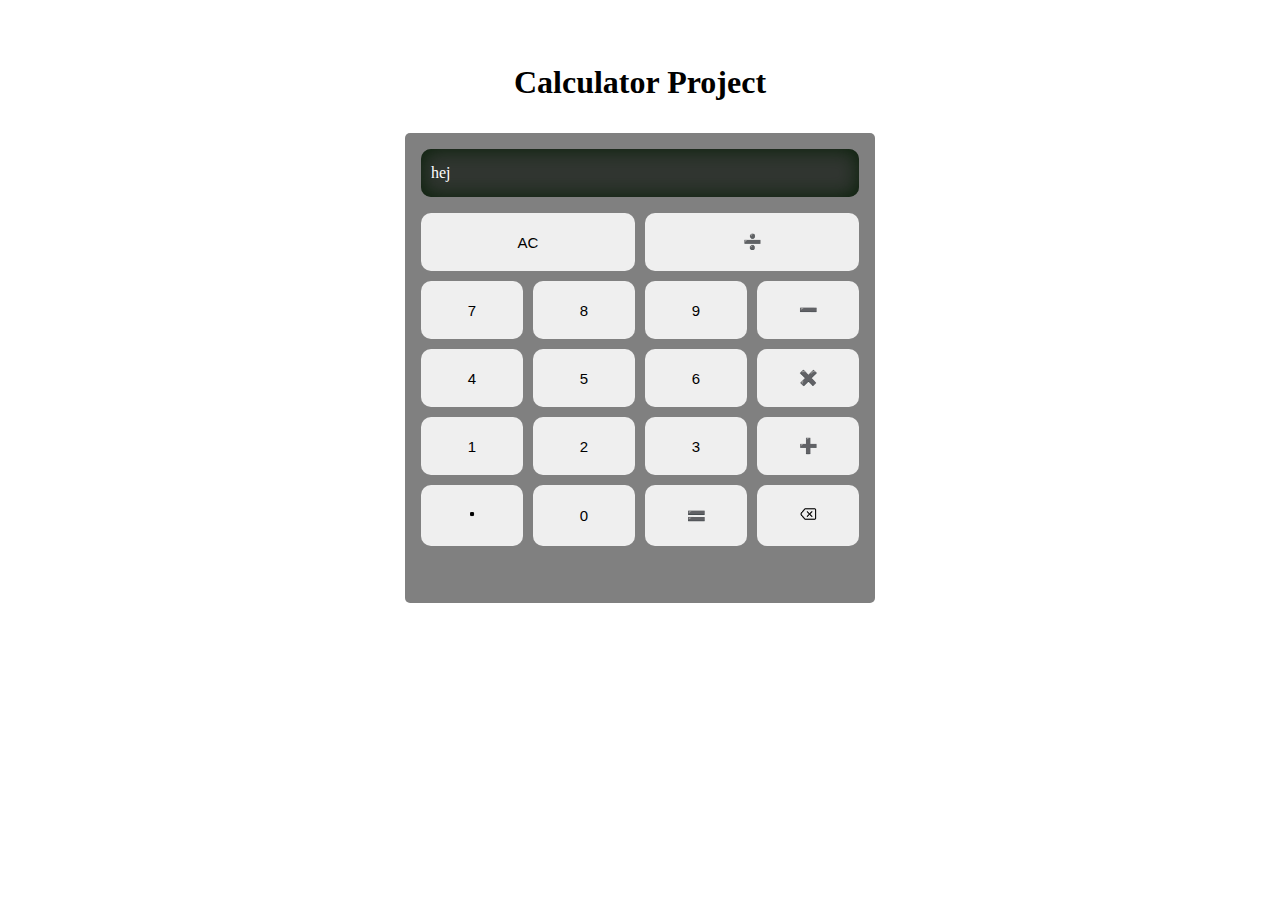
==== day-five/index.html @ 56acf7d4 "add styling and a bit JS" ====
<!DOCTYPE html>
<html lang="en">
  <head>
    <meta charset="UTF-8" />
    <meta name="viewport" content="width=device-width, initial-scale=1.0" />
    <title>Document</title>
    <link rel="stylesheet" href="style.css" />
  </head>
  <body>
    <h1>Calculator Project</h1>
    <div class="container">
      <div class="display">hej</div>
      <div class="buttons-container">
        <div class="row-btn">
          <button id="clear">AC</button>
          <button id="devide">➗</button>
        </div>
        <div class="row-btn">
          <button id="seven">7</button>
          <button id="eight">8</button>
          <button id="nine">9</button>
          <button id="substract">➖</button>
        </div>
        <div class="row-btn">
          <button id="four">4</button>
          <button id="five">5</button>
          <button id="six">6</button>
          <button id="multiply">✖️</button>
        </div>
        <div class="row-btn">
          <button id="one">1</button>
          <button id="two">2</button>
          <button id="three">3</button>
          <button id="add">➕</button>
        </div>
        <div class="row-btn">
          <button id="dot"><img src="dot.png" /></button>
          <button id="zero">0</button>
          <button id="equal">🟰</button>
          <button id="backspace"><img src="delete.png" /></button>
        </div>
      </div>
    </div>
    <script src="calculater.js"></script>
  </body>
</html>
---- day-five/style.css ----
@import url("https://fonts.googleapis.com/css2?family=Orbitron:wght@400..900&display=swap");
.orbitron {
  font-family: "Orbitron", serif;
  font-optical-sizing: auto;
  font-weight: 500;
  font-style: normal;
}

* {
  box-sizing: border-box;
  margin: 0;
  padding: 0;
}

h1 {
  text-align: center;
  margin-top: 2em;
}

.container {
  width: 470px;
  height: 470px;
  margin: 2em auto;
  display: flex;
  flex-direction: column;
  align-items: center;
  border-radius: 5px;
  padding: 1rem;
  background-color: grey;
}

.display {
  background-color: rgb(49, 54, 49);
  width: 100%;
  box-shadow: inset 0 0 20px #071f07;
  color: white;
  overflow: hidden;
  display: flex;
  align-self: center;
  padding: 15px 10px;
  margin-bottom: 1rem;
  border-radius: 10px;
}

.buttons-container {
  display: flex;
  flex-direction: column;
  width: 100%;
  gap: 10px;
}

.row-btn {
  display: flex;
  justify-content: center;
  gap: 10px;
}

.clear {
  grid-row-start: 5;
  grid-row-end: 7;
}

.equal {
  /* grid-column-start: 4;
  grid-row-start: 3;
  grid-row-end: 5; */
}
.zero {
  grid-column-start: -4;
}

button {
  padding: 20px;
  border-radius: 10px;
  border: none;
  cursor: pointer;
  font-size: 15px;
  flex-basis: 25%;
}

button:hover {
  background-color: greenyellow;
  transform: translate(-5px);
}

#clear {
  flex-basis: 50%;
}

#devide {
  flex-basis: 50%;
}

img {
  width: 18px;
}
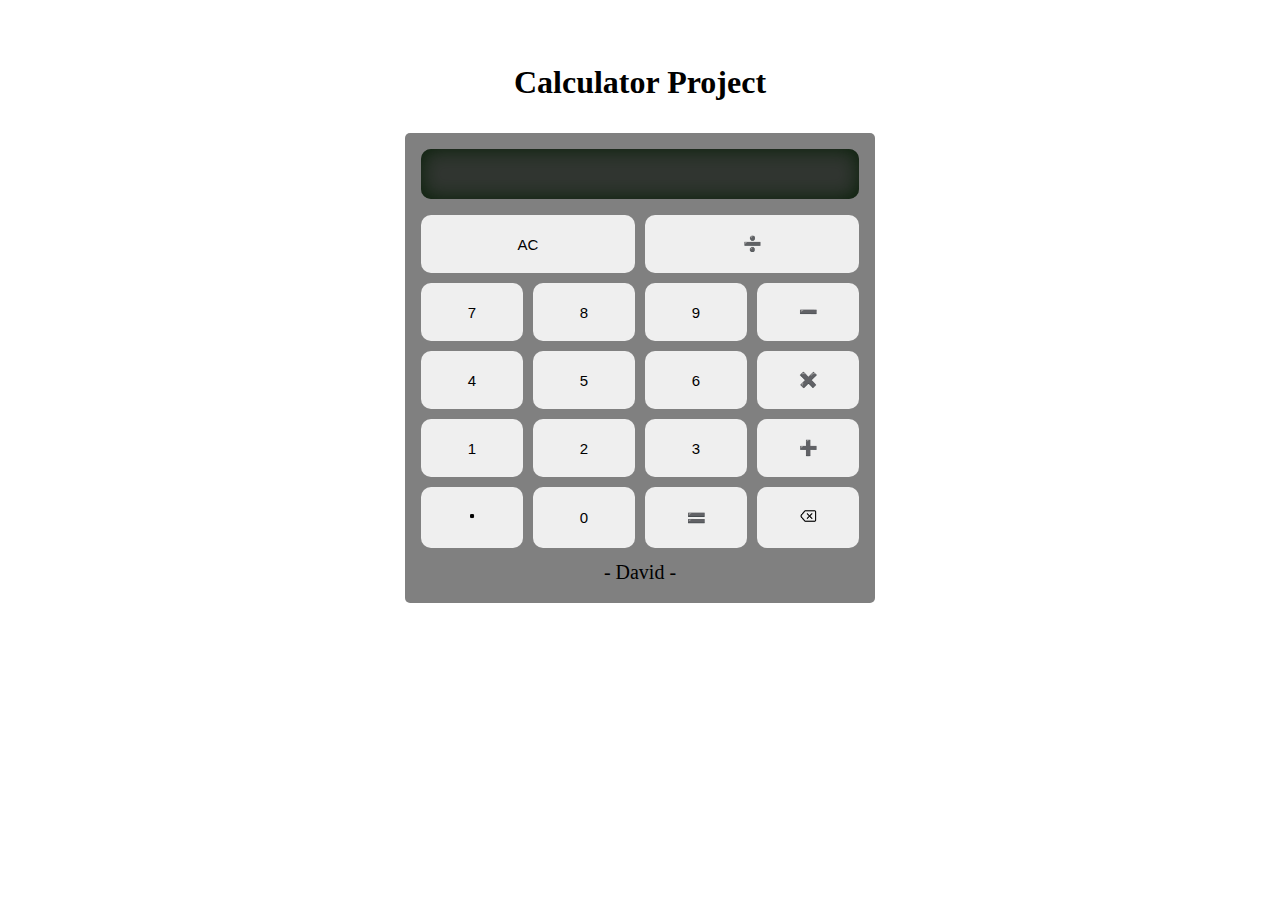
==== commit 13d8ac84: "add more js and css" ====
--- a/day-five/index.html
+++ b/day-five/index.html
@@ -9,7 +9,7 @@
   <body>
     <h1>Calculator Project</h1>
     <div class="container">
-      <div class="display">hej</div>
+      <div class="display"></div>
       <div class="buttons-container">
         <div class="row-btn">
           <button id="clear">AC</button>
@@ -40,6 +40,7 @@
           <button id="backspace"><img src="delete.png" /></button>
         </div>
       </div>
+      <p style="margin-top: 0.8rem; font-size: 20px">- David -</p>
     </div>
     <script src="calculater.js"></script>
   </body>
--- a/day-five/style.css
+++ b/day-five/style.css
@@ -37,7 +37,7 @@
   overflow: hidden;
   display: flex;
   align-self: center;
-  padding: 15px 10px;
+  padding: 25px;
   margin-bottom: 1rem;
   border-radius: 10px;
 }
@@ -60,11 +60,6 @@
   grid-row-end: 7;
 }
 
-.equal {
-  /* grid-column-start: 4;
-  grid-row-start: 3;
-  grid-row-end: 5; */
-}
 .zero {
   grid-column-start: -4;
 }
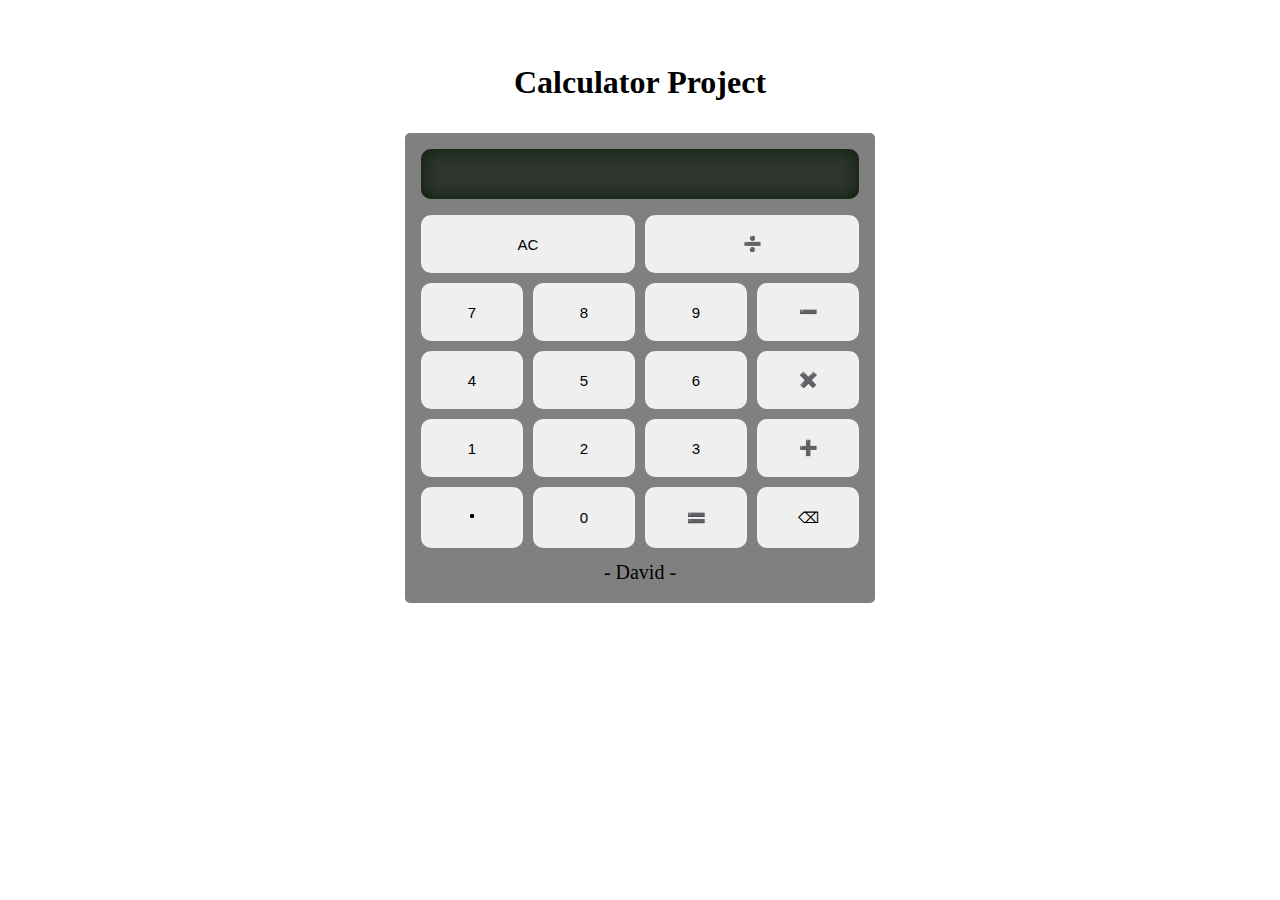
==== commit 68f680c1: "Done with the project, need to fix some minor issus only" ====
--- a/day-five/index.html
+++ b/day-five/index.html
@@ -37,7 +37,7 @@
           <button id="dot"><img src="dot.png" /></button>
           <button id="zero">0</button>
           <button id="equal">🟰</button>
-          <button id="backspace"><img src="delete.png" /></button>
+          <button id="backspace">⌫</button>
         </div>
       </div>
       <p style="margin-top: 0.8rem; font-size: 20px">- David -</p>
--- a/day-five/style.css
+++ b/day-five/style.css
@@ -36,10 +36,10 @@
   color: white;
   overflow: hidden;
   display: flex;
-  align-self: center;
+  gap: 20px;
   padding: 25px;
-  margin-bottom: 1rem;
   border-radius: 10px;
+  align-items: center;
 }
 
 .buttons-container {
@@ -47,6 +47,7 @@
   flex-direction: column;
   width: 100%;
   gap: 10px;
+  margin-top: 1rem;
 }
 
 .row-btn {
